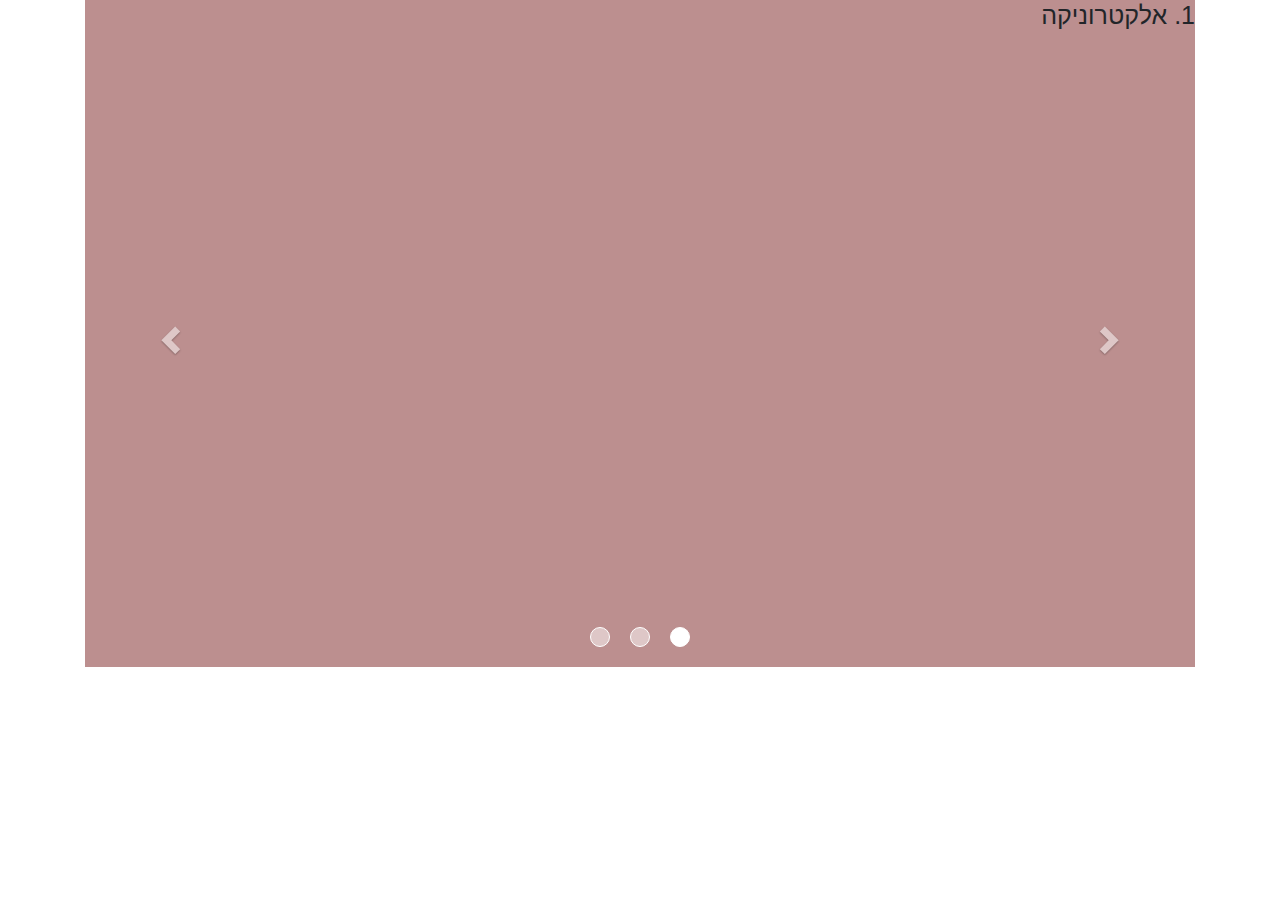
==== index.html @ 56348dcd "Add files via upload" ====
﻿<!doctype html>
<html lang="he">
<head>
    <meta charset="utf-8" />
    <title></title>
    <meta name="description" content="" />
    <meta name="keywords" content="" />
    <meta name="author" content="" />
    <meta name="viewport" content="width=device-width, initial-scale=1.0, user-scalable=yes">
    <meta name="theme-color" content="#ff6600" />


    <!--CSS FROM WEB-->
    <link rel="stylesheet" href="https://maxcdn.bootstrapcdn.com/bootstrap/3.4.0/css/bootstrap.min.css">

    <!-- CSS -->
    <link href="bootstrap/css/bootstrap-reboot.css" rel="stylesheet" />
    <link href="bootstrap/css/bootstrap-grid.css" rel="stylesheet" />
    <link href="bootstrap/css/bootstrap.css" rel="stylesheet" />
    <link href="styles/myStyle.css" rel="stylesheet" />

    <!-- Scripts -->
    <script src="jScripts/jquery-1.12.0.min.js"></script>
    <script src="bootstrap/js/bootstrap.js"></script>

    <!-- Scripts FROM WEB-->
    <script src="https://ajax.googleapis.com/ajax/libs/jquery/3.3.1/jquery.min.js"></script>
    <script src="https://maxcdn.bootstrapcdn.com/bootstrap/3.4.0/js/bootstrap.min.js"></script>

    <!-- Scripts FROM WEB for SWIPE-->
    <!--<link rel="stylesheet" href="https://code.jquery.com/mobile/1.4.5/jquery.mobile-1.4.5.min.css">
    <script src="https://code.jquery.com/jquery-1.11.3.min.js"></script>
    <script src="https://code.jquery.com/mobile/1.4.5/jquery.mobile-1.4.5.min.js"></script>-->

    <!--scripts for SLICK-->
    <!--<link rel="stylesheet" type="text/css" href="slick/slick.css" />
    <link rel="stylesheet" type="text/css" href="slick/slick-theme.css" />-->


    <!--<script>
        $('.carousel-inner').slick();
    </script>-->

    <!--<script>
        $(document).on("pagecreate", "#pageone", function () {
            $("#elec").on("swipeleft", function () {
                //alert("You swiped left!");
                $('.carousel-inner').slick();

            });
            $("#elec").on("swiperight", function () {
                alert("You swiped right!");
            });
        });
    </script>-->


</head>

<body>
    <div class="container" data-role="page" id="pageone">
        <!--<h2>Carousel Example</h2>-->
        <div id="myCarousel" class="carousel slide">
            <!--data-ride="carousel" automatic animation of slides-->
            <!-- Indicators -->
            <ol class="carousel-indicators" id="moran">
                <li data-target="#myCarousel" data-slide-to="0" class="active"></li>
                <li data-target="#myCarousel" data-slide-to="1"></li>
                <li data-target="#myCarousel" data-slide-to="2"></li>
            </ol>

            <!-- Wrapper for slides -->
            <div class="carousel-inner">
                <div class="item active">
                    <div style="width:100%; height:667px;  background-color:rosybrown" id="elec">
                        <h1>1. אלקטרוניקה</h1>
                    </div>
                </div>

                <div class="item">
                    <div style="width:100%; height:667px; background-color:palevioletred">
                        <h1>2. מודל חצים</h1>
                    </div>
                </div>

                <div class="item">
                    <div style="width:100%; height:667px;  background-color:lightblue">
                        <h1>3. מכירות</h1>
                    </div>
                    
                </div>
            </div>

            <!-- ORIG   Left and right controls -->
            <a class="left carousel-control" href="#myCarousel" data-slide="prev">
                <span class="glyphicon glyphicon-chevron-left"></span>
                <span class="sr-only">Previous</span>
            </a>
            <a class="right carousel-control" href="#myCarousel" data-slide="next">
                <span class="glyphicon glyphicon-chevron-right"></span>
                <span class="sr-only">Next</span>
            </a>

        
        </div>
    </div>
</body>
</html>
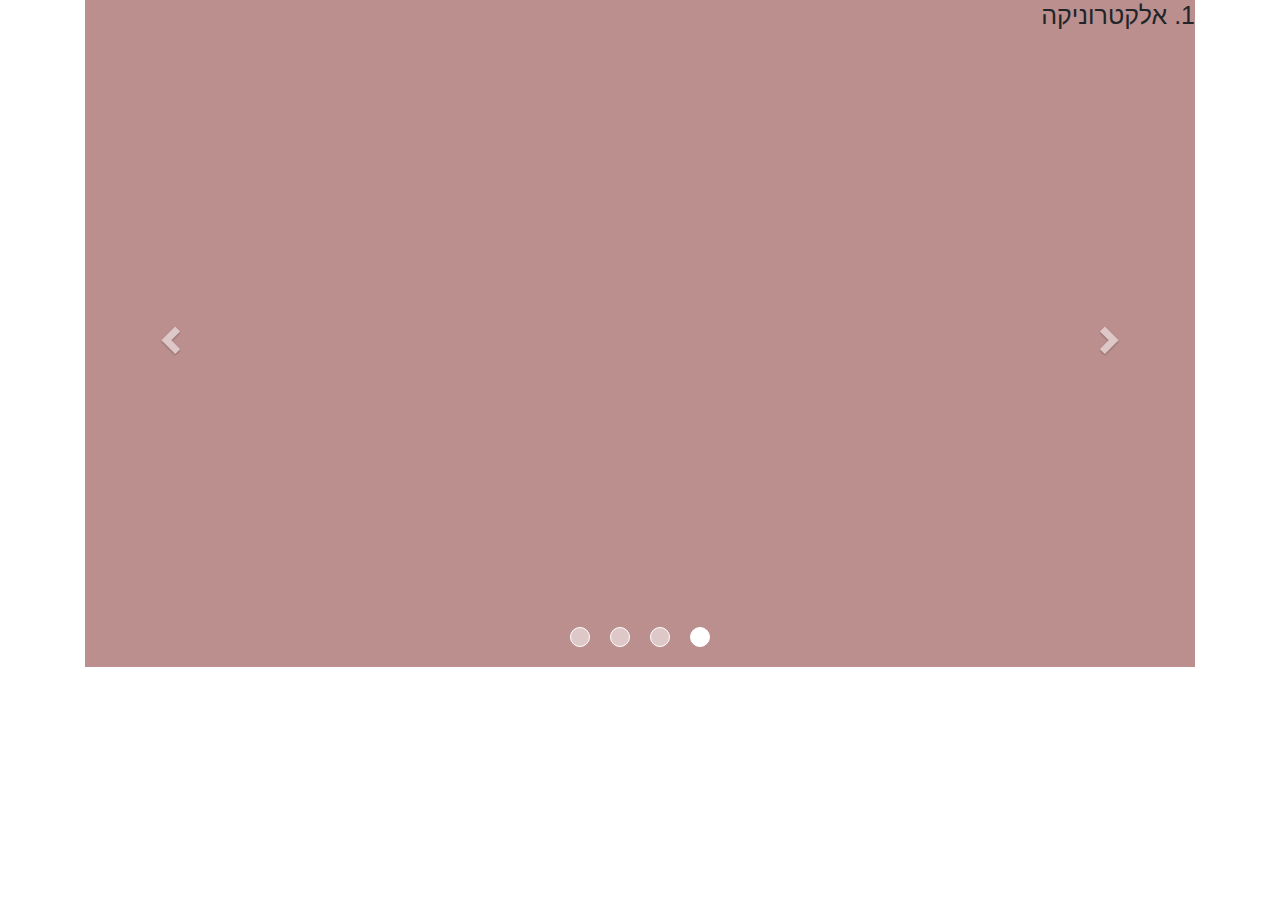
==== commit 2e4a8222: "Update index.html" ====
--- a/index.html
+++ b/index.html
@@ -67,6 +67,8 @@
                 <li data-target="#myCarousel" data-slide-to="0" class="active"></li>
                 <li data-target="#myCarousel" data-slide-to="1"></li>
                 <li data-target="#myCarousel" data-slide-to="2"></li>
+                <li data-target="#myCarousel" data-slide-to="3"></li>
+
             </ol>
 
             <!-- Wrapper for slides -->
@@ -87,7 +89,12 @@
                     <div style="width:100%; height:667px;  background-color:lightblue">
                         <h1>3. מכירות</h1>
                     </div>
-                    
+               </div>
+             
+                <div class="item">
+                    <div style="width:100%; height:667px;  background-color:darkturquoise">
+                        <h1>4. דף אודות</h1>
+                    </div>
                 </div>
             </div>
 
